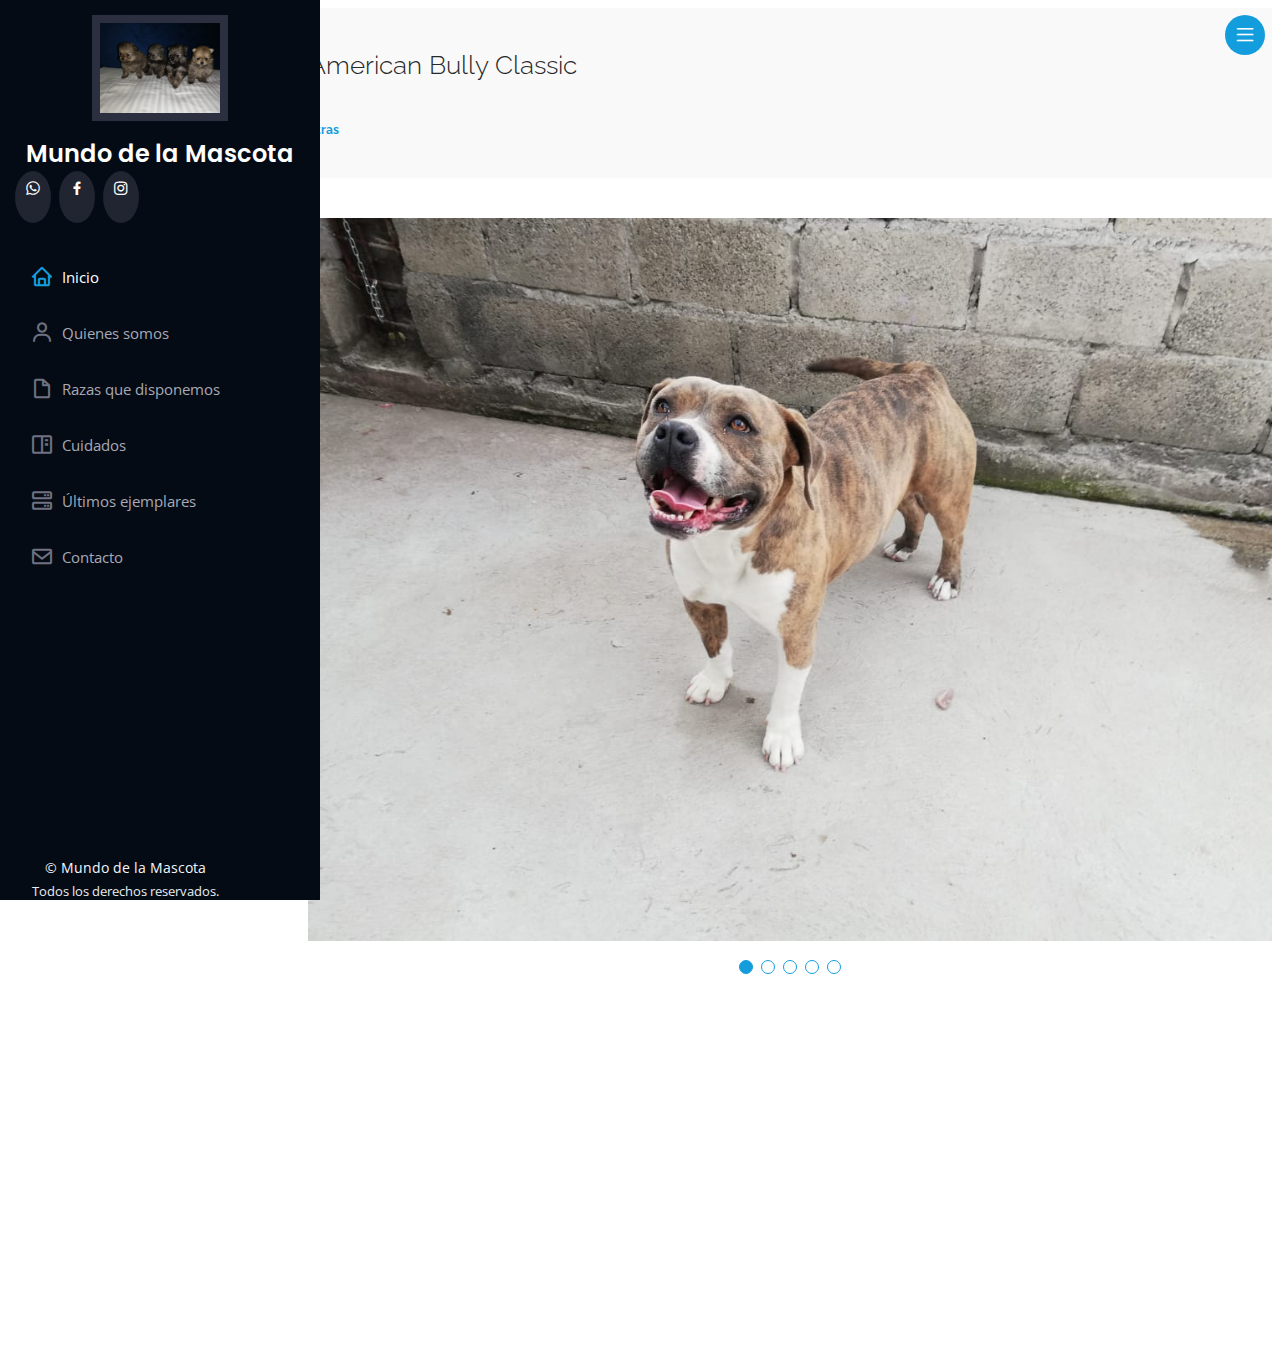
==== channel.html @ e5ca39ed "Add files via upload" ====
<!DOCTYPE html>
<html lang="en">

<head>
    <meta charset="utf-8">
    <meta content="width=device-width, initial-scale=1.0" name="viewport">

    <title>Portfolio Details - iPortfolio Bootstrap Template</title>
    <meta content="" name="description">
    <meta content="" name="keywords">

    <!-- Favicons -->
    <link href="assets/img/favicon.png" rel="icon">
    <link href="assets/img/apple-touch-icon.png" rel="apple-touch-icon">

    <!-- Google Fonts -->
    <link href="https://fonts.googleapis.com/css?family=Open+Sans:300,300i,400,400i,600,600i,700,700i|Raleway:300,300i,400,400i,500,500i,600,600i,700,700i|Poppins:300,300i,400,400i,500,500i,600,600i,700,700i" rel="stylesheet">

    <!-- Vendor CSS Files -->
    <link href="assets/vendor/aos/aos.css" rel="stylesheet">
    <link href="https://cdn.jsdelivr.net/npm/bootstrap@5.0.0-beta3/dist/css/bootstrap.min.css" rel="stylesheet" integrity="sha384-eOJMYsd53ii+scO/bJGFsiCZc+5NDVN2yr8+0RDqr0Ql0h+rP48ckxlpbzKgwra6" crossorigin="anonymous">
    <script src="https://cdn.jsdelivr.net/npm/bootstrap@5.0.0-beta3/dist/js/bootstrap.bundle.min.js" integrity="sha384-JEW9xMcG8R+pH31jmWH6WWP0WintQrMb4s7ZOdauHnUtxwoG2vI5DkLtS3qm9Ekf" crossorigin="anonymous"></script>
    <link href="assets/vendor/bootstrap-icons/bootstrap-icons.css" rel="stylesheet">
    <link href="assets/vendor/boxicons/css/boxicons.min.css" rel="stylesheet">
    <link href="assets/vendor/glightbox/css/glightbox.min.css" rel="stylesheet">
    <link href="assets/vendor/swiper/swiper-bundle.min.css" rel="stylesheet">

    <!-- Template Main CSS File -->
    <link href="assets/css/style.css" rel="stylesheet">

    <!-- =======================================================
  * Template Name: iPortfolio - v3.1.0
  * Template URL: https://bootstrapmade.com/iportfolio-bootstrap-portfolio-websites-template/
  * Author: BootstrapMade.com
  * License: https://bootstrapmade.com/license/
  ======================================================== -->
</head>

<body>

    <!-- ======= Mobile nav toggle button ======= -->
    <i class="bi bi-list mobile-nav-toggle d-xl-none"></i>

    <!-- ======= Header ======= -->
    <header id="header">
        <div class="d-flex flex-column">

            <div class="profile">
                <img src="assets/img/portfolio/imagen17.jpeg" alt="" class="img-fluid rounded-circle">
                <h1 class="text-light"><a href="index.html">Mundo de la Mascota</a></h1>
                <div class="social-links mt-3 text-center">
                    <a href="https://wa.me/5930984734355?text=Hola,%20necesito%20información...!" class="twitter"><i class="bx bxl-whatsapp"></i></a>
                    <a href="https://www.facebook.com/steevenmh.nacato/" class="facebook"><i class="bx bxl-facebook"></i></a>
                    <a href="https://www.instagram.com/bryan.steeven/?hl=es-la" class="instagram"><i class="bx bxl-instagram"></i></a>
                </div>
            </div>

            <nav id="navbar" class="nav-menu navbar">
                <ul>
                    <li><a href="index.html" class="nav-link scrollto active"><i class="bx bx-home"></i> <span>Inicio</span></a></li>
                    <li><a href="index.html" class="nav-link scrollto"><i class="bx bx-user"></i> <span>Quienes somos</span></a></li>
                    <li><a href="index.html" class="nav-link scrollto"><i class="bx bx-file-blank"></i> <span>Razas que disponemos</span></a></li>
                    <li><a href="index.html" class="nav-link scrollto"><i class="bx bx-book-content"></i> <span>Cuidados</span></a></li>
                    <li><a href="index.html" class="nav-link scrollto"><i class="bx bx-server"></i> <span>Últimos ejemplares</span></a></li>
                    <li><a href="index.html" class="nav-link scrollto"><i class="bx bx-envelope"></i> <span>Contacto</span></a></li>
                </ul>
            </nav>
            <!-- .nav-menu -->
        </div>
    </header>
    <!-- End Header -->

    <main id="main">

        <!-- ======= Breadcrumbs ======= -->
        <section id="breadcrumbs" class="breadcrumbs">
            <div class="container">

                <div class="d-flex justify-content-between align-items-center">
                    <h2>American Bully Classic</h2>
                    <ol>
                        <li>
                            <a href="index.html">
                                <h5>Atras</h5>
                            </a>
                        </li>
                    </ol>
                </div>

            </div>
        </section>
        <!-- End Breadcrumbs -->

        <!-- ======= Portfolio Details Section ======= -->
        <section id="portfolio-details" class="portfolio-details">
            <div class="container">

                <div class="row gy-4">

                    <div class="col-lg-8" id="uno" data-aos="fade-right">
                        <div class="portfolio-details-slider swiper-container">
                            <div class="swiper-wrapper align-items-center">

                                <div class="swiper-slide">
                                    <img src="assets/img/portfolio/45.jpeg" alt="">
                                </div>

                                <div class="swiper-slide">
                                    <img src="assets/img/portfolio/45.jpg" alt="">
                                </div>

                                <div class="swiper-slide">
                                    <img src="assets/img/portfolio/13.jpg" alt="">
                                </div>

                                <div class="swiper-slide">
                                    <img src="assets/img/portfolio/10.jpg" alt="">
                                </div>

                                <div class="swiper-slide">
                                    <img src="assets/img/portfolio/91.jpg" alt="">
                                </div>

                            </div>
                            <div class="swiper-pagination"></div>
                        </div>
                    </div>

                    <div class="col-lg-4" data-aos="fade-left">
                        <div class="portfolio-info">
                            <h3 style="text-align: center;">Información de los Cachorros</h3>
                            <ul>
                                <li><strong>Edad</strong>: 1 mes y 1 semana</li>
                                <li><strong>Sexo</strong>: 1 hembra y 2 machos</li>
                                <li><strong>Fecha de Nacimiento</strong>: 8 de Octubre del 2019</li>
                                <li><strong>Color</strong>: Blue / Blanco / Blue con Blanco</li>
                                <li><strong>Peso Estimado</strong>: 2 Kilogramos</li>
                            </ul>
                        </div>
                    </div>

                </div>

            </div>
        </section>
        <!-- End Portfolio Details Section -->

    </main>
    <!-- End #main -->

    <!-- ======= Footer ======= -->
    <footer id="footer">
        <div class="container">
            <div class="copyright">
                &copy; Mundo de la Mascota
            </div>
            <div class="credits">
                Todos los derechos reservados.
            </div>
        </div>
    </footer>
    <!-- End  Footer -->

    <a href="#" class="back-to-top d-flex align-items-center justify-content-center"><i class="bi bi-arrow-up-short"></i></a>

    <!-- Vendor JS Files -->
    <script src="assets/vendor/aos/aos.js"></script>
    <script src="assets/vendor/bootstrap/js/bootstrap.bundle.min.js"></script>
    <script src="assets/vendor/glightbox/js/glightbox.min.js"></script>
    <script src="assets/vendor/isotope-layout/isotope.pkgd.min.js"></script>
    <script src="assets/vendor/php-email-form/validate.js"></script>
    <script src="assets/vendor/purecounter/purecounter.js"></script>
    <script src="assets/vendor/swiper/swiper-bundle.min.js"></script>
    <script src="assets/vendor/typed.js/typed.min.js"></script>
    <script src="assets/vendor/waypoints/noframework.waypoints.js"></script>

    <!-- Template Main JS File -->
    <script src="assets/js/main.js"></script>

</body>

</html>
---- assets/css/style.css ----
/**
* Template Name: iPortfolio - v3.1.0
* Template URL: https://bootstrapmade.com/iportfolio-bootstrap-portfolio-websites-template/
* Author: BootstrapMade.com
* License: https://bootstrapmade.com/license/
*/


/*--------------------------------------------------------------
# General
--------------------------------------------------------------*/

body {
    font-family: "Open Sans", sans-serif;
    color: #272829;
}

a {
    color: #149ddd;
    text-decoration: none;
}

a:hover {
    color: #37b3ed;
    text-decoration: none;
}

h1,
h2,
h3,
h4,
h5,
h6 {
    font-family: "Raleway", sans-serif;
}


/*--------------------------------------------------------------
# Back to top button
--------------------------------------------------------------*/

.back-to-top {
    position: fixed;
    visibility: hidden;
    opacity: 0;
    right: 15px;
    bottom: 15px;
    z-index: 996;
    background: #149ddd;
    width: 40px;
    height: 40px;
    border-radius: 50px;
    transition: all 0.4s;
}

.back-to-top i {
    font-size: 28px;
    color: #fff;
    line-height: 0;
}

.back-to-top:hover {
    background: #2eafec;
    color: #fff;
}

.back-to-top.active {
    visibility: visible;
    opacity: 1;
}


/*--------------------------------------------------------------
# Header
--------------------------------------------------------------*/

#header {
    position: fixed;
    top: 0;
    left: 0;
    bottom: 0;
    width: 290px;
    transition: all ease-in-out 0.5s;
    z-index: 9997;
    transition: all 0.5s;
    padding: 0 15px;
    background: #040b14;
    overflow-y: auto;
}

#header .profile img {
    margin: 15px auto;
    display: block;
    width: 120px;
    border: 8px solid #2c2f3f;
}

#header .profile h1 {
    font-size: 24px;
    margin: 0;
    padding: 0;
    font-weight: 600;
    -moz-text-align-last: center;
    text-align-last: center;
    font-family: "Poppins", sans-serif;
}

#header .profile h1 a,
#header .profile h1 a:hover {
    color: #fff;
    text-decoration: none;
}

#header .profile .social-links a {
    font-size: 18px;
    display: inline-block;
    background: #212431;
    color: #fff;
    line-height: 1;
    padding: 8px 0;
    margin-right: 4px;
    border-radius: 50%;
    text-align: center;
    width: 36px;
    height: 36px;
    transition: 0.3s;
}

#header .profile .social-links a:hover {
    background: #149ddd;
    color: #fff;
    text-decoration: none;
}

#main {
    margin-left: 300px;
}

@media (max-width: 1199px) {
    #header {
        left: -300px;
    }
    #main {
        margin-left: 0;
    }
}


/*--------------------------------------------------------------
# Navigation Menu
--------------------------------------------------------------*/


/* Desktop Navigation */

.nav-menu {
    padding: 30px 0 0 0;
}

.nav-menu * {
    margin: 0;
    padding: 0;
    list-style: none;
}

.nav-menu>ul>li {
    position: relative;
    white-space: nowrap;
}

.nav-menu a {
    display: flex;
    align-items: center;
    color: #a8a9b4;
    padding: 12px 15px;
    margin-bottom: 8px;
    transition: 0.3s;
    font-size: 15px;
}

.nav-menu a i {
    font-size: 24px;
    padding-right: 8px;
    color: #6f7180;
}

.nav-menu a:hover,
.nav-menu .active,
.nav-menu li:hover>a {
    text-decoration: none;
    color: #fff;
}

.nav-menu a:hover i,
.nav-menu .active i,
.nav-menu li:hover>a i {
    color: #149ddd;
}


/* Mobile Navigation */

.mobile-nav-toggle {
    position: fixed;
    right: 15px;
    top: 15px;
    z-index: 9998;
    border: 0;
    font-size: 24px;
    transition: all 0.4s;
    outline: none !important;
    background-color: #149ddd;
    color: #fff;
    width: 40px;
    height: 40px;
    display: inline-flex;
    align-items: center;
    justify-content: center;
    line-height: 0;
    border-radius: 50px;
    cursor: pointer;
}

.mobile-nav-active {
    overflow: hidden;
}

.mobile-nav-active #header {
    left: 0;
}


/*--------------------------------------------------------------
# Hero Section
--------------------------------------------------------------*/

#hero {
    width: 100%;
    height: 100vh;
    background: url("../img/portfolio/imagen17.1.jpeg") top center;
    background-size: cover;
}

#hero:before {
    content: "";
    background: rgba(5, 13, 24, 0.3);
    position: absolute;
    bottom: 0;
    top: 0;
    left: 0;
    right: 0;
    z-index: 1;
}

#hero .hero-container {
    position: relative;
    z-index: 2;
    min-width: 300px;
}

#hero h1 {
    margin: 0 0 10px 0;
    font-size: 64px;
    font-weight: 700;
    line-height: 56px;
    color: #fff;
}

#hero p {
    color: #fff;
    margin-bottom: 50px;
    font-size: 26px;
    font-family: "Poppins", sans-serif;
}

#hero p span {
    color: #fff;
    padding-bottom: 4px;
    letter-spacing: 1px;
    border-bottom: 3px solid #149ddd;
}

@media (min-width: 1024px) {
    #hero {
        background-attachment: fixed;
    }
}

@media (max-width: 768px) {
    #hero h1 {
        font-size: 28px;
        line-height: 36px;
    }
    #hero h2 {
        font-size: 18px;
        line-height: 24px;
        margin-bottom: 30px;
    }
}


/*--------------------------------------------------------------
# Sections General
--------------------------------------------------------------*/

section {
    padding: 60px 0;
    overflow: hidden;
}

.section-bg {
    background: #f5f8fd;
}

.section-title {
    padding-bottom: 30px;
}

.section-title h2 {
    font-size: 32px;
    font-weight: bold;
    margin-bottom: 20px;
    padding-bottom: 20px;
    position: relative;
    color: #173b6c;
}

.section-title h2::after {
    content: '';
    position: absolute;
    display: block;
    width: 50px;
    height: 3px;
    background: #149ddd;
    bottom: 0;
    left: 0;
}

.section-title p {
    margin-bottom: 0;
}


/*--------------------------------------------------------------
# About
--------------------------------------------------------------*/

.about .content h3 {
    font-weight: 700;
    font-size: 26px;
    color: #173b6c;
}

.about .content ul {
    list-style: none;
    padding: 0;
}

.about .content ul li {
    margin-bottom: 20px;
    display: flex;
    align-items: center;
}

.about .content ul strong {
    margin-right: 10px;
}

.about .content ul i {
    font-size: 16px;
    margin-right: 5px;
    color: #149ddd;
    line-height: 0;
}

.about .content p:last-child {
    margin-bottom: 0;
}


/*--------------------------------------------------------------
# Facts
--------------------------------------------------------------*/

.facts {
    padding-bottom: 30px;
}

.facts .count-box {
    padding: 30px;
    width: 100%;
}

.facts .count-box i {
    display: block;
    font-size: 44px;
    color: #149ddd;
    float: left;
    line-height: 0;
}

.facts .count-box span {
    font-size: 48px;
    line-height: 40px;
    display: block;
    font-weight: 700;
    color: #050d18;
    margin-left: 60px;
}

.facts .count-box p {
    padding: 15px 0 0 0;
    margin: 0 0 0 60px;
    font-family: "Raleway", sans-serif;
    font-size: 14px;
    color: #122f57;
}

.facts .count-box a {
    font-weight: 600;
    display: block;
    margin-top: 20px;
    color: #122f57;
    font-size: 15px;
    font-family: "Poppins", sans-serif;
    transition: ease-in-out 0.3s;
}

.facts .count-box a:hover {
    color: #1f5297;
}


/*--------------------------------------------------------------
# Akills
--------------------------------------------------------------*/

.skills .progress {
    height: 60px;
    display: block;
    background: none;
    border-radius: 0;
}

.skills .progress .skill {
    padding: 0;
    margin: 0 0 6px 0;
    text-transform: uppercase;
    display: block;
    font-weight: 600;
    font-family: "Poppins", sans-serif;
    color: #050d18;
}

.skills .progress .skill .val {
    float: right;
    font-style: normal;
}

.skills .progress-bar-wrap {
    background: #dce8f8;
    height: 10px;
}

.skills .progress-bar {
    width: 1px;
    height: 10px;
    transition: .9s;
    background-color: #149ddd;
}


/*--------------------------------------------------------------
# Resume
--------------------------------------------------------------*/

.resume .resume-title {
    font-size: 26px;
    font-weight: 700;
    margin-top: 20px;
    margin-bottom: 20px;
    color: #050d18;
}

.resume .resume-item {
    padding: 0 0 20px 20px;
    margin-top: -2px;
    border-left: 2px solid #1f5297;
    position: relative;
}

.resume .resume-item h4 {
    line-height: 18px;
    font-size: 18px;
    font-weight: 600;
    text-transform: uppercase;
    font-family: "Poppins", sans-serif;
    color: #050d18;
    margin-bottom: 10px;
}

.resume .resume-item h5 {
    font-size: 16px;
    background: #e4edf9;
    padding: 5px 15px;
    display: inline-block;
    font-weight: 600;
    margin-bottom: 10px;
}

.resume .resume-item ul {
    padding-left: 20px;
}

.resume .resume-item ul li {
    padding-bottom: 10px;
}

.resume .resume-item:last-child {
    padding-bottom: 0;
}

.resume .resume-item::before {
    content: "";
    position: absolute;
    width: 16px;
    height: 16px;
    border-radius: 50px;
    left: -9px;
    top: 0;
    background: #fff;
    border: 2px solid #1f5297;
}


/*--------------------------------------------------------------
# Portfolio
--------------------------------------------------------------*/

.portfolio .portfolio-item {
    margin-bottom: 30px;
}

.portfolio #portfolio-flters {
    padding: 0;
    margin: 0 auto 35px auto;
    list-style: none;
    text-align: center;
    background: #fff;
    border-radius: 50px;
    padding: 2px 15px;
}

.portfolio #portfolio-flters li {
    cursor: pointer;
    display: inline-block;
    padding: 10px 15px 8px 15px;
    font-size: 14px;
    font-weight: 600;
    line-height: 1;
    text-transform: uppercase;
    color: #272829;
    margin-bottom: 5px;
    transition: all 0.3s ease-in-out;
}

.portfolio #portfolio-flters li:hover,
.portfolio #portfolio-flters li.filter-active {
    color: #149ddd;
}

.portfolio #portfolio-flters li:last-child {
    margin-right: 0;
}

.portfolio .portfolio-wrap {
    transition: 0.3s;
    position: relative;
    overflow: hidden;
    z-index: 1;
}

.portfolio .portfolio-wrap::before {
    content: "";
    background: rgba(255, 255, 255, 0.5);
    position: absolute;
    left: 0;
    right: 0;
    top: 0;
    bottom: 0;
    transition: all ease-in-out 0.3s;
    z-index: 2;
    opacity: 0;
}

.portfolio .portfolio-wrap .portfolio-links {
    opacity: 1;
    left: 0;
    right: 0;
    bottom: -60px;
    z-index: 3;
    position: absolute;
    transition: all ease-in-out 0.3s;
    display: flex;
    justify-content: center;
}

.portfolio .portfolio-wrap .portfolio-links a {
    color: #fff;
    font-size: 28px;
    text-align: center;
    background: rgba(20, 157, 221, 0.75);
    transition: 0.3s;
    width: 50%;
}

.portfolio .portfolio-wrap .portfolio-links a:hover {
    background: rgba(20, 157, 221, 0.95);
}

.portfolio .portfolio-wrap .portfolio-links a+a {
    border-left: 1px solid #37b3ed;
}

.portfolio .portfolio-wrap:hover::before {
    top: 0;
    left: 0;
    right: 0;
    bottom: 0;
    opacity: 1;
}

.portfolio .portfolio-wrap:hover .portfolio-links {
    opacity: 1;
    bottom: 0;
}


/*--------------------------------------------------------------
# Portfolio Details
--------------------------------------------------------------*/

.portfolio-details {
    padding-top: 40px;
}

.portfolio-details .portfolio-details-slider img {
    width: 100%;
}

.portfolio-details .portfolio-details-slider .swiper-pagination {
    margin-top: 20px;
    position: relative;
}

.portfolio-details .portfolio-details-slider .swiper-pagination .swiper-pagination-bullet {
    width: 12px;
    height: 12px;
    background-color: #fff;
    opacity: 1;
    border: 1px solid #149ddd;
}

.portfolio-details .portfolio-details-slider .swiper-pagination .swiper-pagination-bullet-active {
    background-color: #149ddd;
}

.portfolio-details .portfolio-info {
    padding: 30px;
    box-shadow: 0px 0 30px rgba(5, 13, 24, 0.08);
}

.portfolio-details .portfolio-info h3 {
    font-size: 22px;
    font-weight: 700;
    margin-bottom: 20px;
    padding-bottom: 20px;
    border-bottom: 1px solid #eee;
}

.portfolio-details .portfolio-info ul {
    list-style: none;
    padding: 0;
    font-size: 15px;
}

.portfolio-details .portfolio-info ul li+li {
    margin-top: 10px;
}

.portfolio-details .portfolio-description {
    padding-top: 30px;
}

.portfolio-details .portfolio-description h2 {
    font-size: 26px;
    font-weight: 700;
    margin-bottom: 20px;
}

.portfolio-details .portfolio-description p {
    padding: 0;
}


/*--------------------------------------------------------------
# Services
--------------------------------------------------------------*/

.services .icon-box {
    margin-bottom: 20px;
}

.services .icon {
    float: left;
    display: flex;
    align-items: center;
    justify-content: center;
    width: 54px;
    height: 54px;
    background: #149ddd;
    border-radius: 50%;
    transition: 0.5s;
    border: 1px solid #149ddd;
}

.services .icon i {
    color: #fff;
    font-size: 24px;
    line-height: 0;
}

.services .icon-box:hover .icon {
    background: #fff;
}

.services .icon-box:hover .icon i {
    color: #149ddd;
}

.services .title {
    margin-left: 80px;
    font-weight: 700;
    margin-bottom: 15px;
    font-size: 18px;
}

.services .title a {
    color: #343a40;
}

.services .title a:hover {
    color: #149ddd;
}

.services .description {
    margin-left: 80px;
    line-height: 24px;
    font-size: 14px;
}


/*--------------------------------------------------------------
# Testimonials
--------------------------------------------------------------*/

.testimonials .testimonial-item {
    box-sizing: content-box;
    text-align: center;
    min-height: 320px;
}

.testimonials .testimonial-item .testimonial-img {
    width: 90px;
    border-radius: 50%;
    margin: 0 auto;
}

.testimonials .testimonial-item h3 {
    font-size: 18px;
    font-weight: bold;
    margin: 10px 0 5px 0;
    color: #111;
}

.testimonials .testimonial-item h4 {
    font-size: 14px;
    color: #999;
    margin: 0;
}

.testimonials .testimonial-item .quote-icon-left,
.testimonials .testimonial-item .quote-icon-right {
    color: #c3e8fa;
    font-size: 26px;
}

.testimonials .testimonial-item .quote-icon-left {
    display: inline-block;
    left: -5px;
    position: relative;
}

.testimonials .testimonial-item .quote-icon-right {
    display: inline-block;
    right: -5px;
    position: relative;
    top: 10px;
}

.testimonials .testimonial-item p {
    font-style: italic;
    margin: 0 15px 15px 15px;
    padding: 20px;
    background: #fff;
    position: relative;
    margin-bottom: 35px;
    border-radius: 6px;
    box-shadow: 0px 2px 15px rgba(0, 0, 0, 0.1);
}

.testimonials .testimonial-item p::after {
    content: "";
    width: 0;
    height: 0;
    border-top: 20px solid #fff;
    border-right: 20px solid transparent;
    border-left: 20px solid transparent;
    position: absolute;
    bottom: -20px;
    left: calc(50% - 20px);
}

.testimonials .swiper-pagination {
    margin-top: 20px;
    position: relative;
}

.testimonials .swiper-pagination .swiper-pagination-bullet {
    width: 12px;
    height: 12px;
    background-color: #fff;
    opacity: 1;
    border: 1px solid #149ddd;
}

.testimonials .swiper-pagination .swiper-pagination-bullet-active {
    background-color: #149ddd;
}


/*--------------------------------------------------------------
# Contact
--------------------------------------------------------------*/

.contact {
    padding-bottom: 130px;
}

.contact .info {
    padding: 30px;
    background: #fff;
    width: 100%;
    box-shadow: 0 0 24px 0 rgba(0, 0, 0, 0.12);
}

.contact .info i {
    font-size: 20px;
    color: #149ddd;
    float: left;
    width: 44px;
    height: 44px;
    background: #dff3fc;
    display: flex;
    justify-content: center;
    align-items: center;
    border-radius: 50px;
    transition: all 0.3s ease-in-out;
}

.contact .info h4 {
    padding: 0 0 0 60px;
    font-size: 22px;
    font-weight: 600;
    margin-bottom: 5px;
    color: #050d18;
}

.contact .info p {
    padding: 0 0 10px 60px;
    margin-bottom: 20px;
    font-size: 14px;
    color: #173b6c;
}

.contact .info .email p {
    padding-top: 5px;
}

.contact .info .social-links {
    padding-left: 60px;
}

.contact .info .social-links a {
    font-size: 18px;
    display: inline-block;
    background: #333;
    color: #fff;
    line-height: 1;
    padding: 8px 0;
    border-radius: 50%;
    text-align: center;
    width: 36px;
    height: 36px;
    transition: 0.3s;
    margin-right: 10px;
}

.contact .info .social-links a:hover {
    background: #149ddd;
    color: #fff;
}

.contact .info .email:hover i,
.contact .info .address:hover i,
.contact .info .phone:hover i {
    background: #149ddd;
    color: #fff;
}

.contact .php-email-form {
    width: 100%;
    padding: 30px;
    background: #fff;
    box-shadow: 0 0 24px 0 rgba(0, 0, 0, 0.12);
}

.contact .php-email-form .form-group {
    padding-bottom: 8px;
}

.contact .php-email-form .validate {
    display: none;
    color: red;
    margin: 0 0 15px 0;
    font-weight: 400;
    font-size: 13px;
}

.contact .php-email-form .error-message {
    display: none;
    color: #fff;
    background: #ed3c0d;
    text-align: left;
    padding: 15px;
    font-weight: 600;
}

.contact .php-email-form .error-message br+br {
    margin-top: 25px;
}

.contact .php-email-form .sent-message {
    display: none;
    color: #fff;
    background: #18d26e;
    text-align: center;
    padding: 15px;
    font-weight: 600;
}

.contact .php-email-form .loading {
    display: none;
    background: #fff;
    text-align: center;
    padding: 15px;
}

.contact .php-email-form .loading:before {
    content: "";
    display: inline-block;
    border-radius: 50%;
    width: 24px;
    height: 24px;
    margin: 0 10px -6px 0;
    border: 3px solid #18d26e;
    border-top-color: #eee;
    -webkit-animation: animate-loading 1s linear infinite;
    animation: animate-loading 1s linear infinite;
}

.contact .php-email-form .form-group {
    margin-bottom: 15px;
}

.contact .php-email-form label {
    padding-bottom: 8px;
}

.contact .php-email-form input,
.contact .php-email-form textarea {
    border-radius: 0;
    box-shadow: none;
    font-size: 14px;
}

.contact .php-email-form input {
    height: 44px;
}

.contact .php-email-form textarea {
    padding: 10px 15px;
}

.contact .php-email-form button[type="submit"] {
    background: #149ddd;
    border: 0;
    padding: 10px 24px;
    color: #fff;
    transition: 0.4s;
    border-radius: 4px;
}

.contact .php-email-form button[type="submit"]:hover {
    background: #37b3ed;
}

@-webkit-keyframes animate-loading {
    0% {
        transform: rotate(0deg);
    }
    100% {
        transform: rotate(360deg);
    }
}

@keyframes animate-loading {
    0% {
        transform: rotate(0deg);
    }
    100% {
        transform: rotate(360deg);
    }
}


/*--------------------------------------------------------------
# Breadcrumbs
--------------------------------------------------------------*/

.breadcrumbs {
    padding: 20px 0;
    background: #f9f9f9;
}

.breadcrumbs h2 {
    font-size: 26px;
    font-weight: 300;
}

.breadcrumbs ol {
    display: flex;
    flex-wrap: wrap;
    list-style: none;
    padding: 0;
    margin: 0;
    font-size: 15px;
}

.breadcrumbs ol li+li {
    padding-left: 10px;
}

.breadcrumbs ol li+li::before {
    display: inline-block;
    padding-right: 10px;
    color: #0e2442;
    content: "/";
}

@media (max-width: 768px) {
    .breadcrumbs .d-flex {
        display: block !important;
    }
    .breadcrumbs ol {
        display: block;
    }
    .breadcrumbs ol li {
        display: inline-block;
    }
}


/*--------------------------------------------------------------
# Footer
--------------------------------------------------------------*/

#footer {
    padding: 0px;
    color: #f4f6fd;
    font-size: 14px;
    position: fixed;
    left: 0;
    bottom: 0;
    width: 250px;
    z-index: 9999;
    background: #040b14;
}

#footer .copyright {
    text-align: center;
}

#footer .credits {
    padding-top: 5px;
    text-align: center;
    font-size: 13px;
    color: #eaebf0;
}

@media (max-width: 1199px) {
    #footer {
        position: static;
        width: auto;
        padding-right: 20px 15px;
    }
}


/************************************************************************************/

.contenedor {
    width: 100%;
    max-width: 800px;
    margin: auto;
}


/* ------------------------- */


/* HEADER */


/* ------------------------- */

header {
    padding: 40px 0;
}

header .logo {
    text-align: center;
    margin-bottom: 40px;
}

header .logo p {
    color: #9B9B9B;
}

header .categorias {
    display: flex;
    justify-content: center;
    flex-wrap: wrap;
}

header .categorias a {
    color: #9B9B9B;
    margin: 10px 20px;
    font-size: 18px;
    font-weight: 700;
}

header .categorias a.activo {
    color: #000;
}


/* ------------------------- */


/* Grid */


/* ------------------------- */

.grid {
    position: relative;
    width: 100%;
}

.grid .item {
    position: absolute;
    display: block;
    padding: 0;
    margin: 10px;
    width: calc(33.333333% - 20px);
}

.grid .item-contenido {
    position: relative;
}

.grid .item img {
    width: 100%;
    cursor: pointer;
    vertical-align: top;
}


/* ------------------------- */


/* Mediaqueries */


/* ------------------------- */

@media screen and (max-width: 700px) {
    .grid .item {
        width: calc(50% - 20px);
    }
}
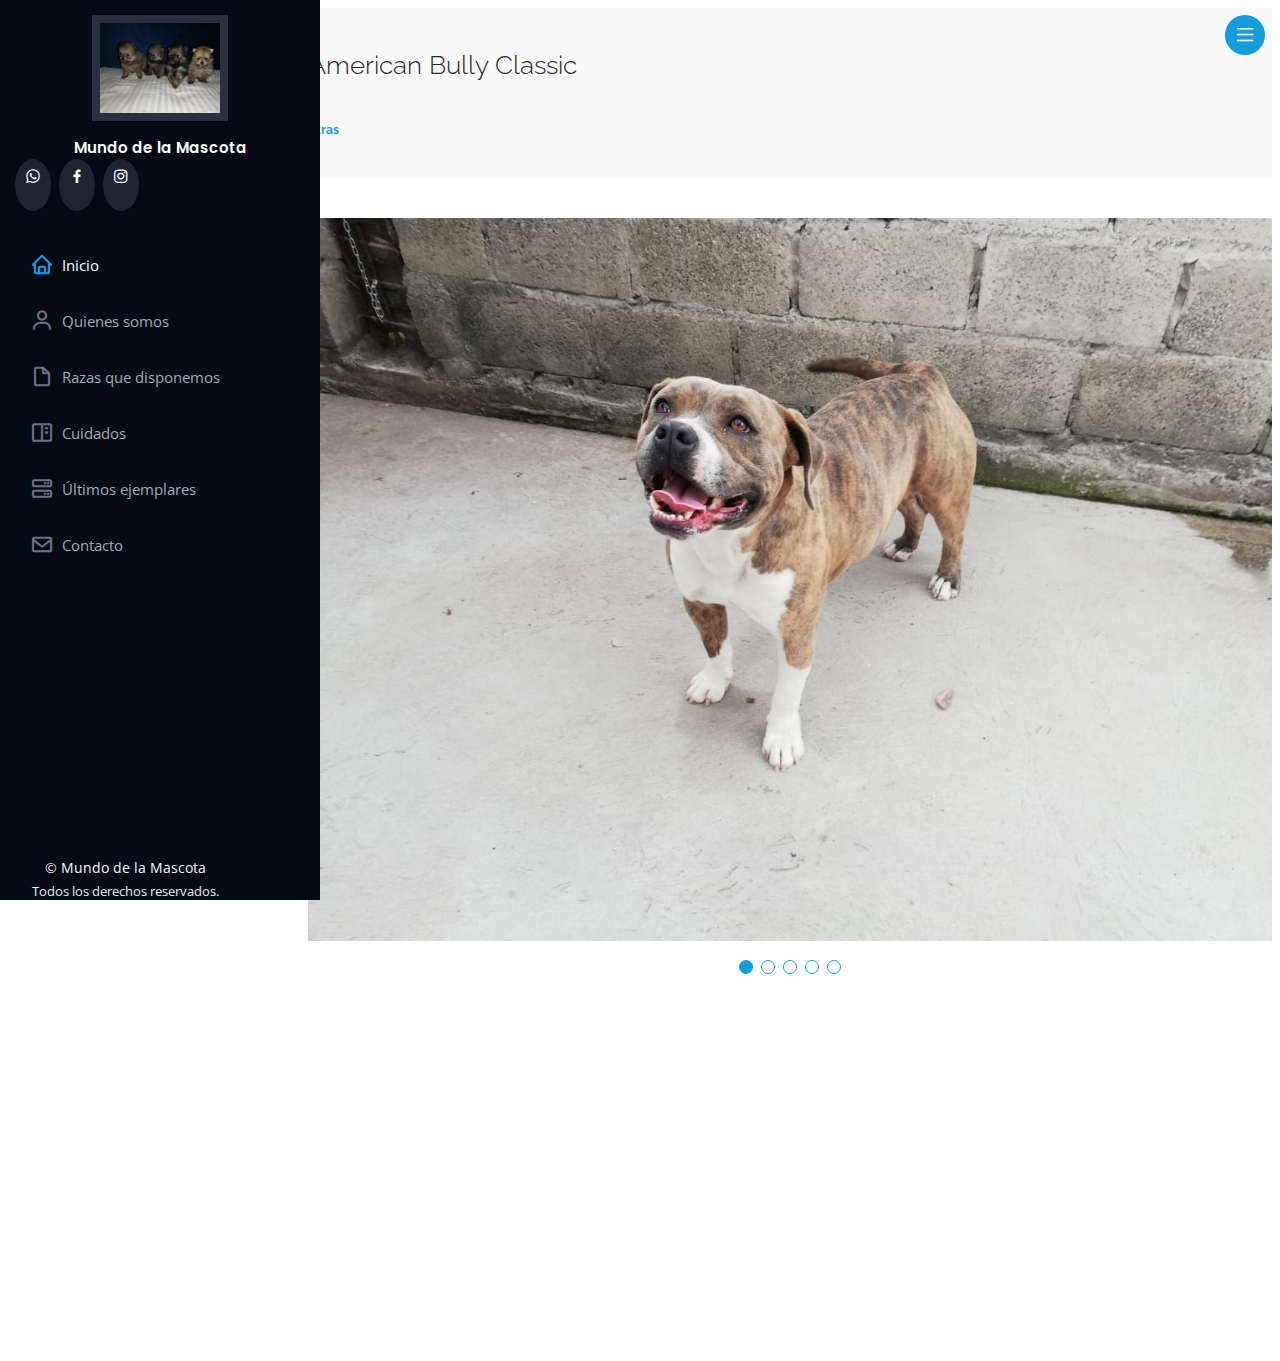
==== commit b9f9437e: "Add files via upload" ====
--- a/channel.html
+++ b/channel.html
@@ -10,7 +10,7 @@
     <meta content="" name="keywords">
 
     <!-- Favicons -->
-    <link href="assets/img/favicon.png" rel="icon">
+    <link rel="icon" href="assets/img/logo.ico">
     <link href="assets/img/apple-touch-icon.png" rel="apple-touch-icon">
 
     <!-- Google Fonts -->
@@ -47,7 +47,7 @@
 
             <div class="profile">
                 <img src="assets/img/portfolio/imagen17.jpeg" alt="" class="img-fluid rounded-circle">
-                <h1 class="text-light"><a href="index.html">Mundo de la Mascota</a></h1>
+                <h1 class="text-light" style="font-size: 15px; text-align: center;"><a href="index.html">Mundo de la Mascota</a></h1>
                 <div class="social-links mt-3 text-center">
                     <a href="https://wa.me/5930984734355?text=Hola,%20necesito%20información...!" class="twitter"><i class="bx bxl-whatsapp"></i></a>
                     <a href="https://www.facebook.com/steevenmh.nacato/" class="facebook"><i class="bx bxl-facebook"></i></a>
--- a/assets/css/style.css
+++ b/assets/css/style.css
@@ -237,7 +237,7 @@
 #hero {
     width: 100%;
     height: 100vh;
-    background: url("../img/portfolio/imagen17.1.jpeg") top center;
+    background: url("../img/portfolio/78.jpg") top center;
     background-size: cover;
 }
 
